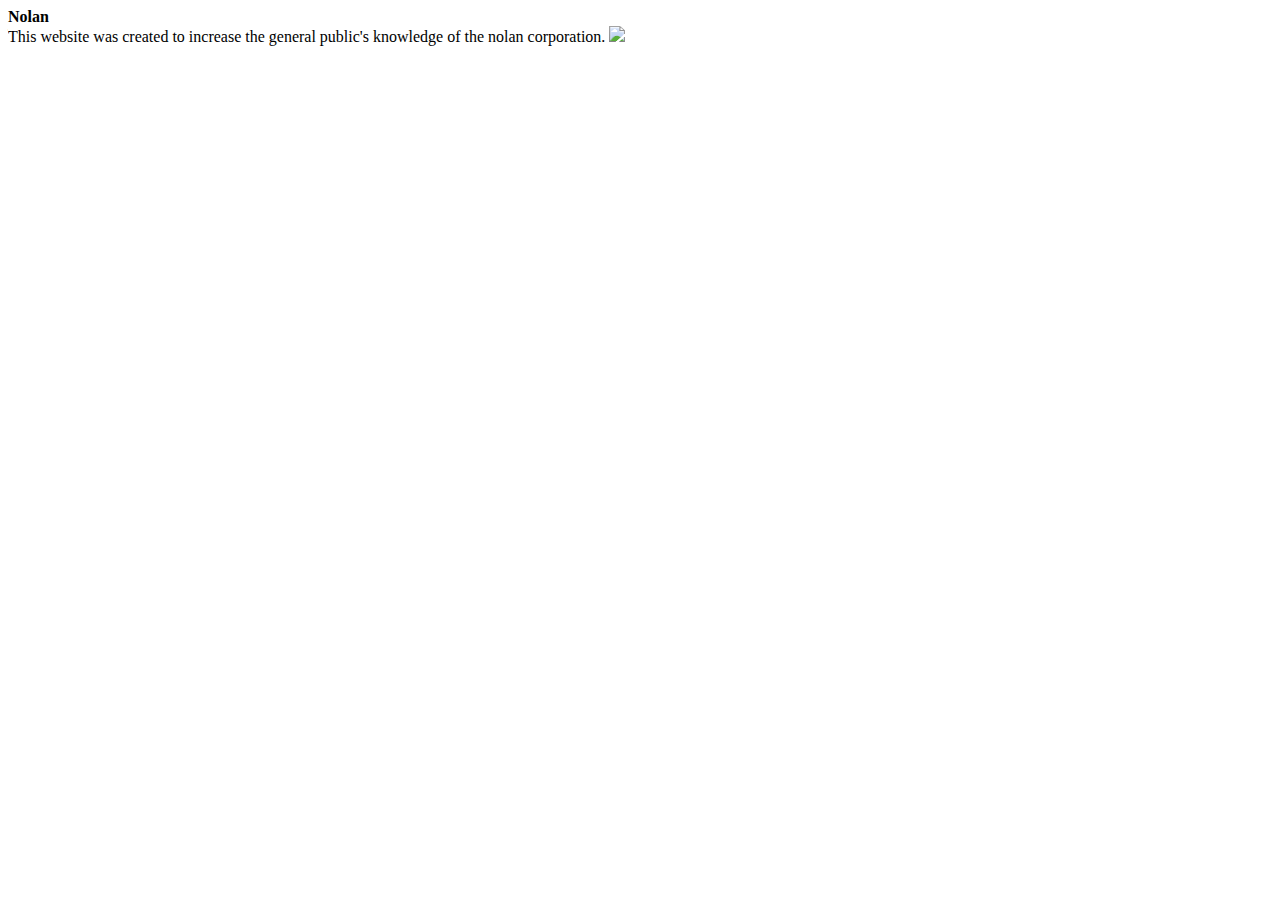
==== index.html @ c3d0482d "Add files via upload" ====
<!doctype html>
<html> 

    <head>
        <title>Nolan corporation website</title> 
        <b>Nolan</b>
    </head>
    
    <body>
        <br> This website was created to increase the general public's knowledge of the nolan corporation.
        <img src="https://images-na.ssl-images-amazon.com/images/I/A1cd6TMkAML._SL1500_.jpg" width="200px">
    </body>
</html>
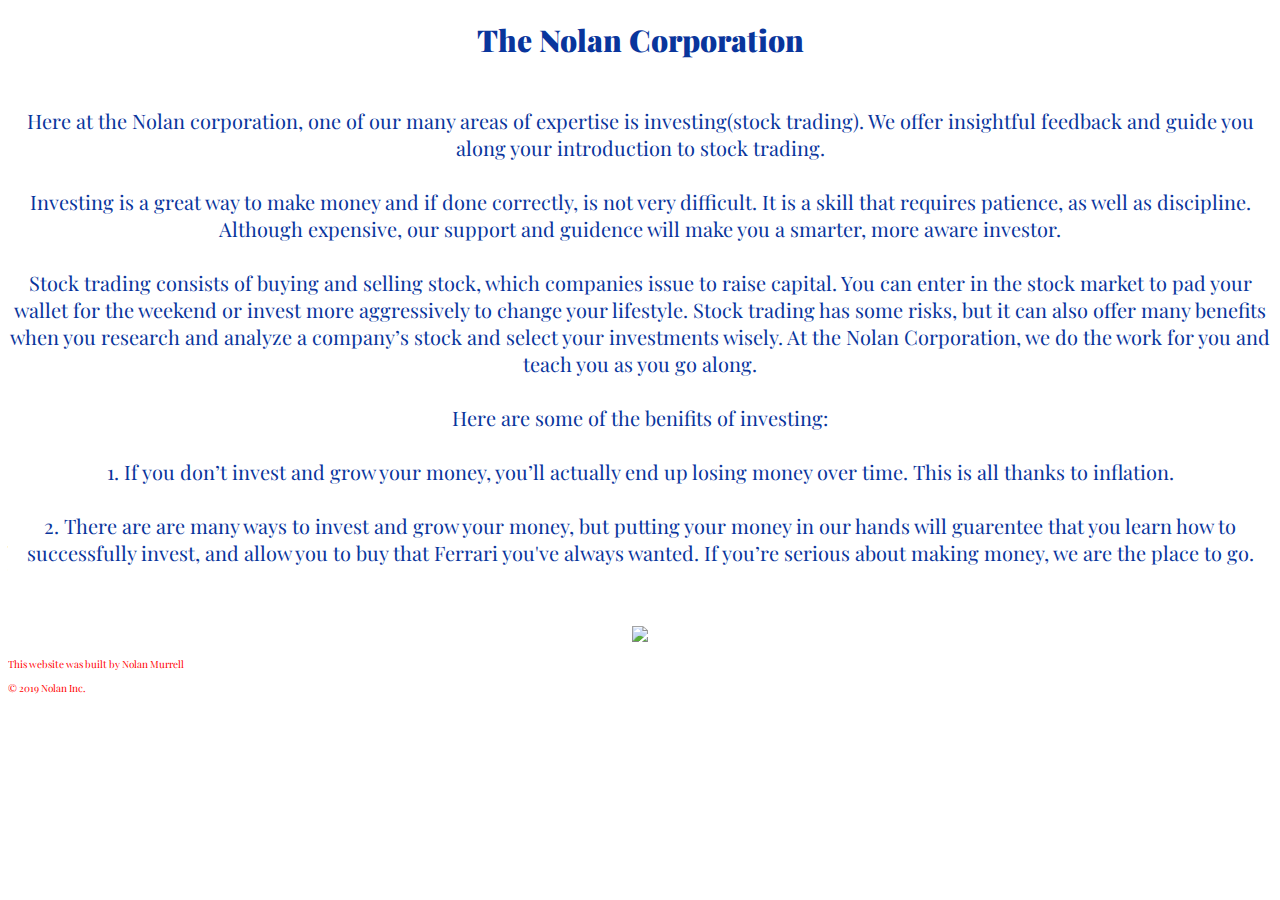
==== commit 46a448bc: "Add files via upload" ====
--- a/index.html
+++ b/index.html
@@ -2,12 +2,51 @@
 <html> 
 
     <head>
-        <title>Nolan corporation website</title> 
-        <b>Nolan</b>
+        <!--title represents tab name-->
+        <title>Nolan Corporation Website</title> 
+        <h1><b>The Nolan Corporation</b></h1>
+        
+        <!--connecting css to html page-->
+        <link rel="stylesheet" type="text/css" href="nolan.css">
+        <link href="https://fonts.googleapis.com/css?family=Crimson+Text|EB+Garamond|Fira+Sans|Playfair+Display|Slabo+27px|Thasadith|Yanone+Kaffeesatz" rel="stylesheet">
     </head>
     
     <body>
-        <br> This website was created to increase the general public's knowledge of the nolan corporation.
-        <img src="https://images-na.ssl-images-amazon.com/images/I/A1cd6TMkAML._SL1500_.jpg" width="200px">
+        <div class="info">
+            <br> Here at the Nolan corporation, one of our many areas of expertise is investing(stock trading). We offer insightful feedback and guide you along your introduction to stock trading.
+           <br>
+           <br>
+            Investing is a great way to make money and if done correctly, is not very difficult. It is a skill that requires patience, as well as discipline. Although expensive, our support and guidence will make you a smarter, more aware investor. 
+           <br>
+           <br>
+            
+            Stock trading consists of buying and selling stock, which companies issue to raise capital. You can enter in the stock market to pad your wallet for the weekend or invest more aggressively to change your lifestyle. Stock trading has some risks, but it can also offer many benefits when you research and analyze a company’s stock and select your investments wisely. At the Nolan Corporation, we do the work for you and teach you as you go along. 
+         <br>
+         <br>
+          Here are some of the benifits of investing:
+         <br>
+         <br>
+          1. If you don’t invest and grow your money, you’ll actually end up losing money over time. This is all thanks to inflation.
+         <br>
+         <br>
+          2. There are are many ways to invest and grow your money, but putting your money in our hands will guarentee that you learn how to successfully invest, and allow you to buy that Ferrari you've always wanted. If you’re serious about making money, we are the place to go. 
+         <br>
+         <br>
+        
+ 
+            <br> 
+            
+        </div>
+
+
+        <div class="investing">
+            <img src="https://www.fiban.org/uploads/7/8/5/7/78578870/finnish-startup-investments-2016_orig.png" width="400px">
+        </div>
+        
+        <div class="footnote">
+            <p>This website was built by Nolan Murrell</p>
+            <p>© 2019 Nolan Inc.</p>
+        </div>
+        
     </body>
-</html>        +</html>--- a/nolan.css
+++ b/nolan.css
@@ -0,0 +1,26 @@
+body{
+    font-size: 20px;
+    font-family: 'Playfair Display';
+    color:#09359c;
+}
+
+h1{
+    font-size: 30px;
+    font-family: 'Playfair Display';
+    color:#09359c;
+    text-align: center;
+}
+
+.footnote{
+    font-size:10px;
+    color:red;
+    text-align: left;
+}
+.info{
+    text-align: center;
+    color:#09359c;
+}
+
+.investing{
+    text-align: center;
+}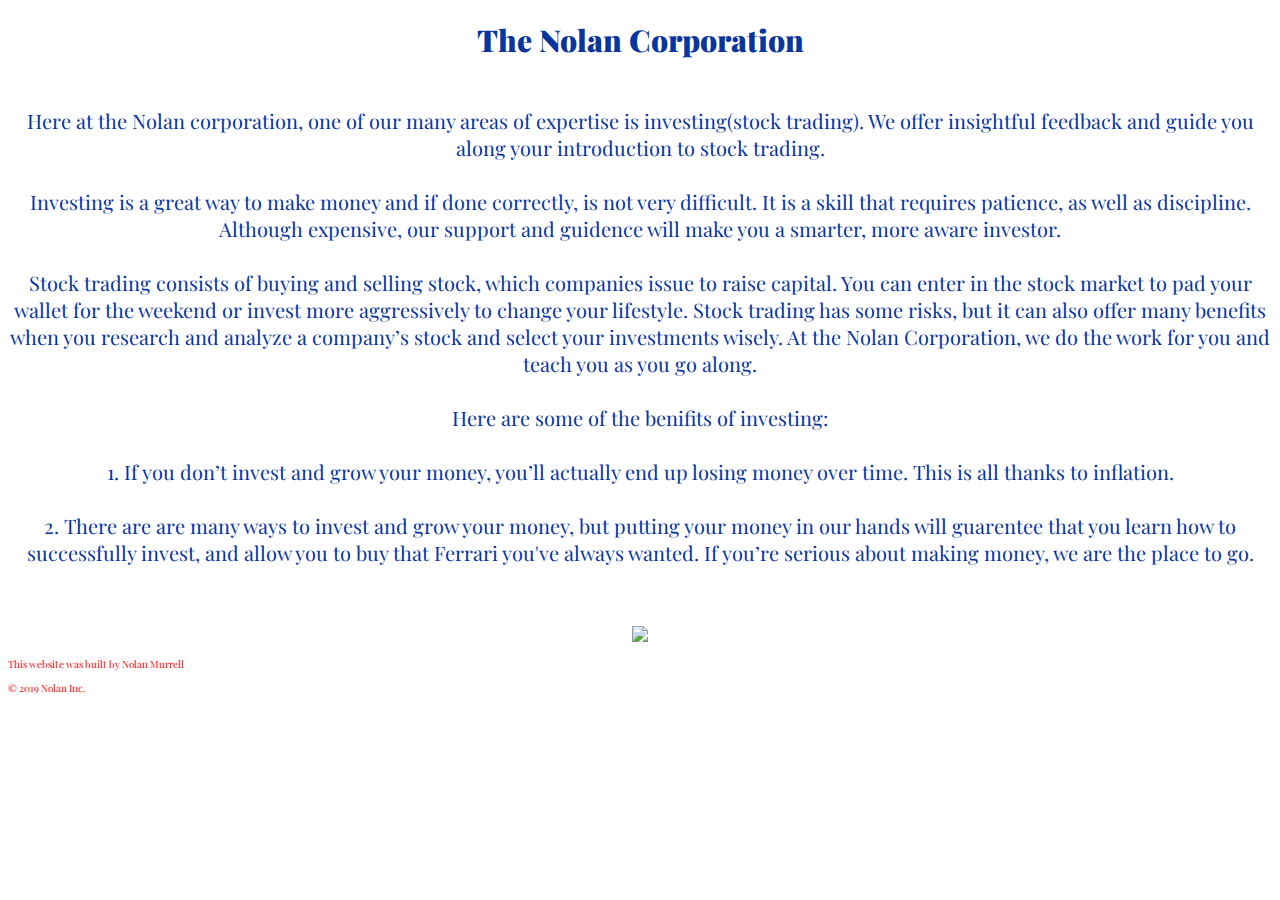
==== commit 82979af8: "Add files via upload" ====
--- a/index.html
+++ b/index.html
@@ -40,7 +40,7 @@
 
 
         <div class="investing">
-            <img src="https://www.fiban.org/uploads/7/8/5/7/78578870/finnish-startup-investments-2016_orig.png" width="400px">
+            <img src="https://www.naiop.org/en/Magazine/2015/Spring-2015/Development-Ownership/~/media/3AB1BE79ECD94317931BF1E0329C5C41.ashx" width="500px">
         </div>
         
         <div class="footnote">
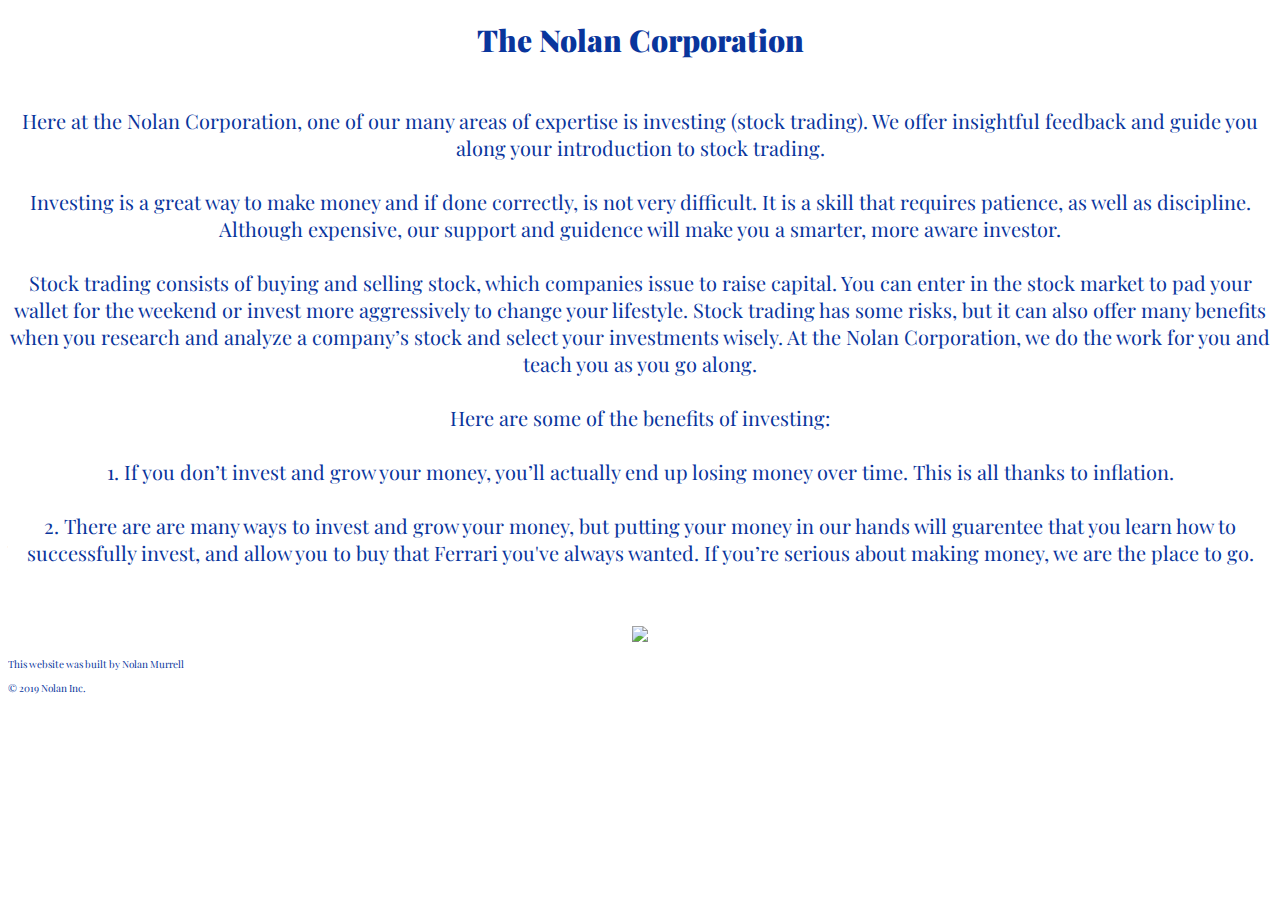
==== commit 1a030280: "Add files via upload" ====
--- a/index.html
+++ b/index.html
@@ -13,7 +13,7 @@
     
     <body>
         <div class="info">
-            <br> Here at the Nolan corporation, one of our many areas of expertise is investing(stock trading). We offer insightful feedback and guide you along your introduction to stock trading.
+            <br> Here at the Nolan Corporation, one of our many areas of expertise is investing (stock trading). We offer insightful feedback and guide you along your introduction to stock trading.
            <br>
            <br>
             Investing is a great way to make money and if done correctly, is not very difficult. It is a skill that requires patience, as well as discipline. Although expensive, our support and guidence will make you a smarter, more aware investor. 
@@ -23,7 +23,7 @@
             Stock trading consists of buying and selling stock, which companies issue to raise capital. You can enter in the stock market to pad your wallet for the weekend or invest more aggressively to change your lifestyle. Stock trading has some risks, but it can also offer many benefits when you research and analyze a company’s stock and select your investments wisely. At the Nolan Corporation, we do the work for you and teach you as you go along. 
          <br>
          <br>
-          Here are some of the benifits of investing:
+          Here are some of the benefits of investing:
          <br>
          <br>
           1. If you don’t invest and grow your money, you’ll actually end up losing money over time. This is all thanks to inflation.
--- a/nolan.css
+++ b/nolan.css
@@ -13,7 +13,7 @@
 
 .footnote{
     font-size:10px;
-    color:red;
+    color:#09359c;
     text-align: left;
 }
 .info{
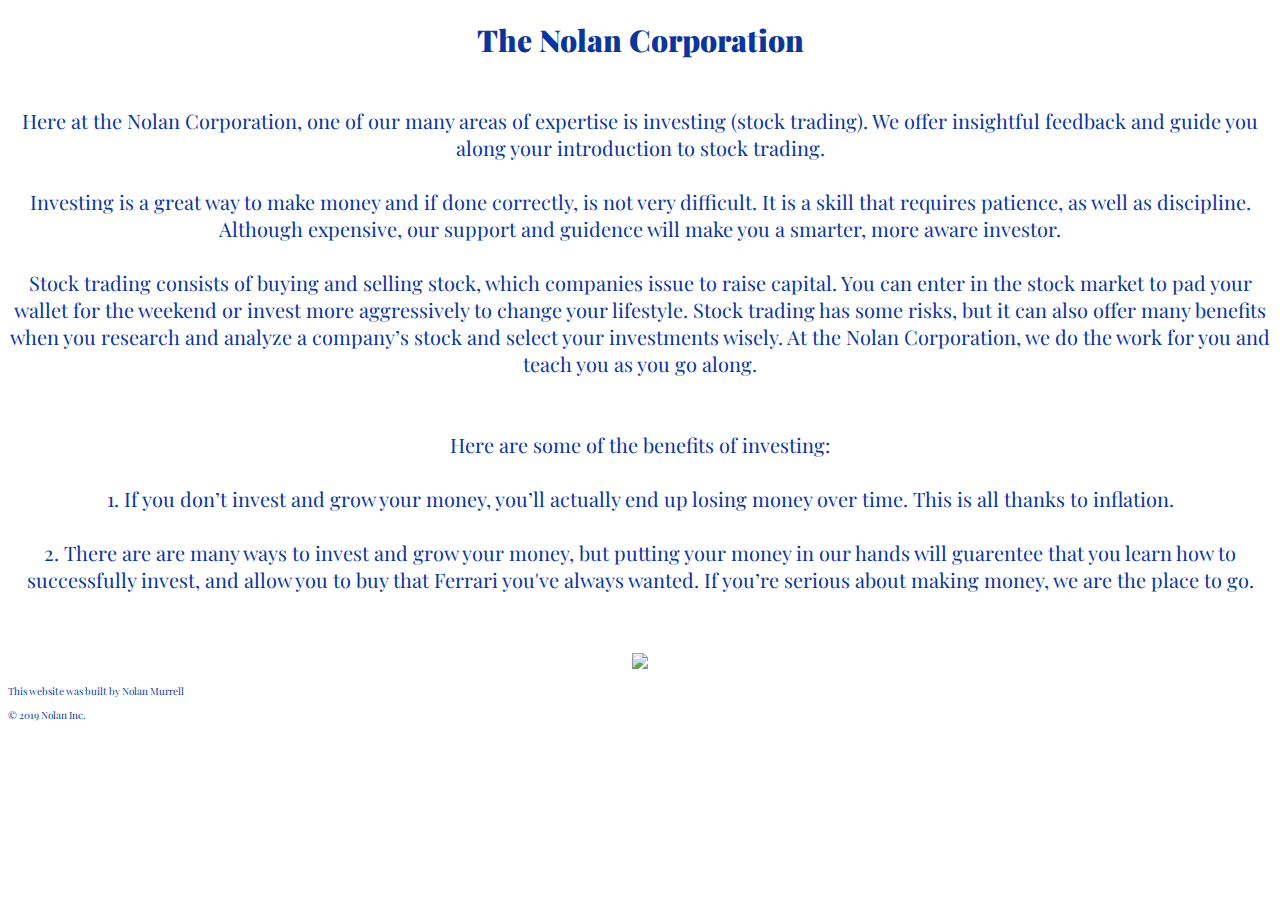
==== commit d96cb5bd: "Add files via upload" ====
--- a/index.html
+++ b/index.html
@@ -21,6 +21,7 @@
            <br>
             
             Stock trading consists of buying and selling stock, which companies issue to raise capital. You can enter in the stock market to pad your wallet for the weekend or invest more aggressively to change your lifestyle. Stock trading has some risks, but it can also offer many benefits when you research and analyze a company’s stock and select your investments wisely. At the Nolan Corporation, we do the work for you and teach you as you go along. 
+         <br>
          <br>
          <br>
           Here are some of the benefits of investing:
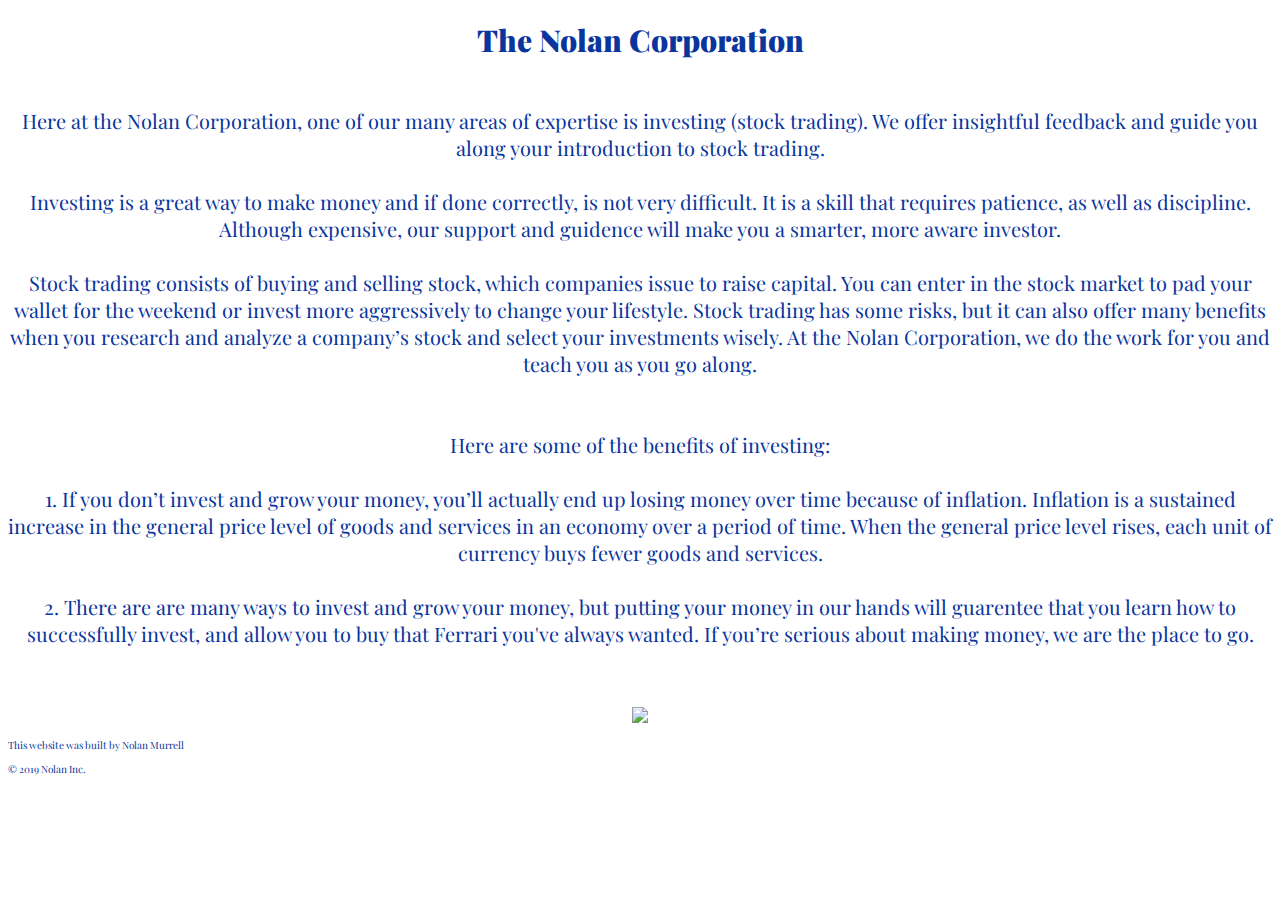
==== commit 60599c30: "Add files via upload" ====
--- a/index.html
+++ b/index.html
@@ -27,7 +27,7 @@
           Here are some of the benefits of investing:
          <br>
          <br>
-          1. If you don’t invest and grow your money, you’ll actually end up losing money over time. This is all thanks to inflation.
+          1. If you don’t invest and grow your money, you’ll actually end up losing money over time because of inflation. Inflation is a sustained increase in the general price level of goods and services in an economy over a period of time. When the general price level rises, each unit of currency buys fewer goods and services. 
          <br>
          <br>
           2. There are are many ways to invest and grow your money, but putting your money in our hands will guarentee that you learn how to successfully invest, and allow you to buy that Ferrari you've always wanted. If you’re serious about making money, we are the place to go. 
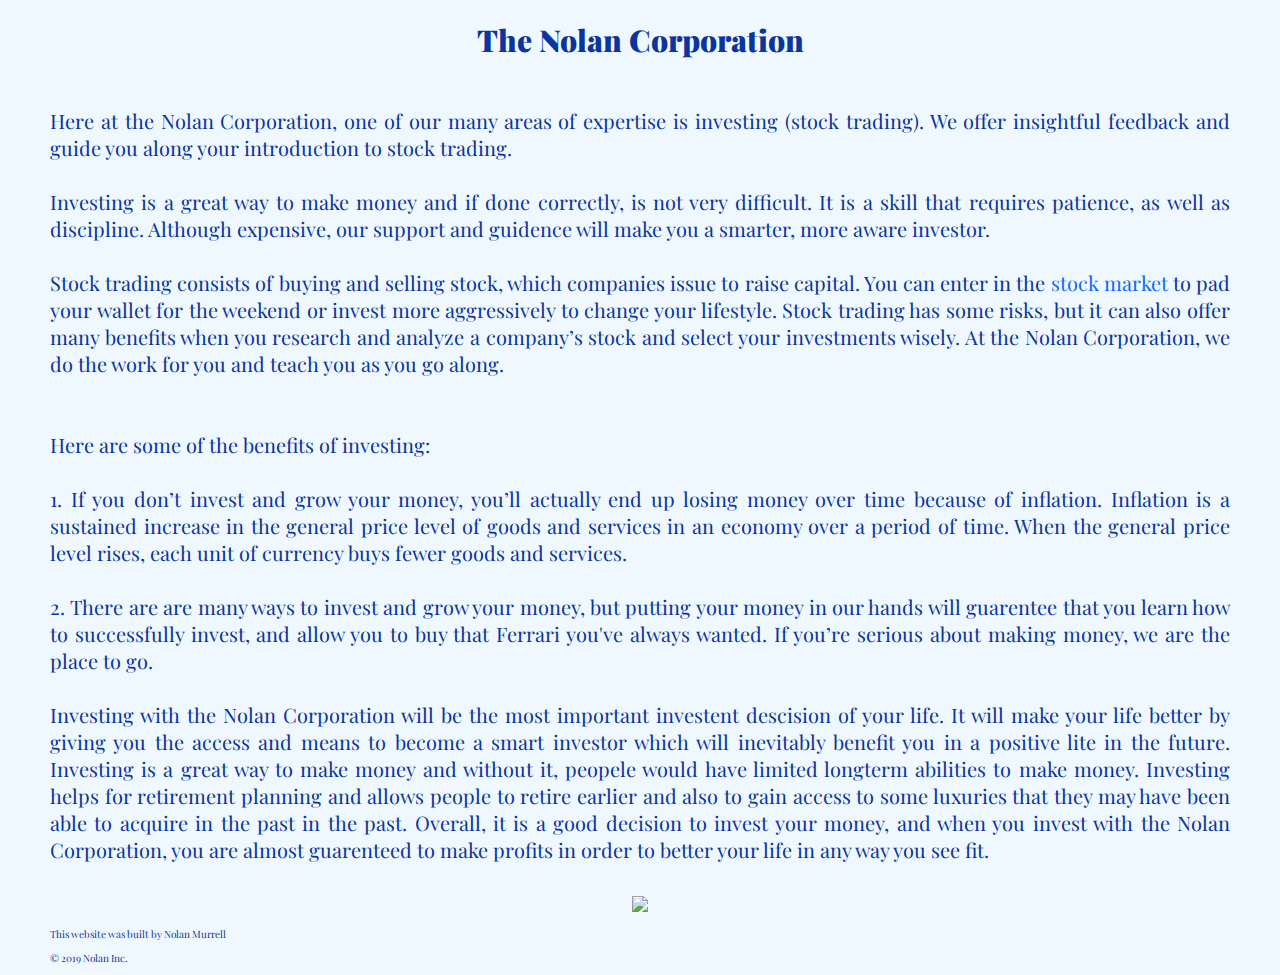
==== commit f9838bd4: "Add files via upload" ====
--- a/index.html
+++ b/index.html
@@ -20,7 +20,7 @@
            <br>
            <br>
             
-            Stock trading consists of buying and selling stock, which companies issue to raise capital. You can enter in the stock market to pad your wallet for the weekend or invest more aggressively to change your lifestyle. Stock trading has some risks, but it can also offer many benefits when you research and analyze a company’s stock and select your investments wisely. At the Nolan Corporation, we do the work for you and teach you as you go along. 
+            Stock trading consists of buying and selling stock, which companies issue to raise capital. You can enter in the <a href="https://www.wsj.com/news/markets/stocks">stock market</a> to pad your wallet for the weekend or invest more aggressively to change your lifestyle. Stock trading has some risks, but it can also offer many benefits when you research and analyze a company’s stock and select your investments wisely. At the Nolan Corporation, we do the work for you and teach you as you go along. 
          <br>
          <br>
          <br>
@@ -33,14 +33,13 @@
           2. There are are many ways to invest and grow your money, but putting your money in our hands will guarentee that you learn how to successfully invest, and allow you to buy that Ferrari you've always wanted. If you’re serious about making money, we are the place to go. 
          <br>
          <br>
-        
+          Investing with the Nolan Corporation will be the most important investent descision of your life. It will make your life better by giving you the access and means to become a smart investor which will inevitably benefit you in a positive lite in the future. Investing is a great way to make money and without it, peopele would have limited longterm abilities to make money. Investing helps for retirement planning and allows people to retire earlier and also to gain access to some luxuries that they may have been able to acquire in the past in the past. Overall, it is a good decision to invest your money, and when you invest with the Nolan Corporation, you are almost guarenteed to make profits in order to better your life in any way you see fit. 
  
             <br> 
             
         </div>
-
-
-        <div class="investing">
+        <br> 
+        <div class="graph">
             <img src="https://www.naiop.org/en/Magazine/2015/Spring-2015/Development-Ownership/~/media/3AB1BE79ECD94317931BF1E0329C5C41.ashx" width="500px">
         </div>
         
--- a/nolan.css
+++ b/nolan.css
@@ -2,6 +2,9 @@
     font-size: 20px;
     font-family: 'Playfair Display';
     color:#09359c;
+    margin-right:50px;
+    margin-left:50px;
+    background-color: aliceblue;
 }
 
 h1{
@@ -17,10 +20,19 @@
     text-align: left;
 }
 .info{
-    text-align: center;
+    text-align: justify;
     color:#09359c;
 }
 
-.investing{
+.graph{
     text-align: center;
+}
+
+a{
+    color:#0a6cff;
+    text-decoration: none;
+}
+
+a:hover{
+    color:red;
 }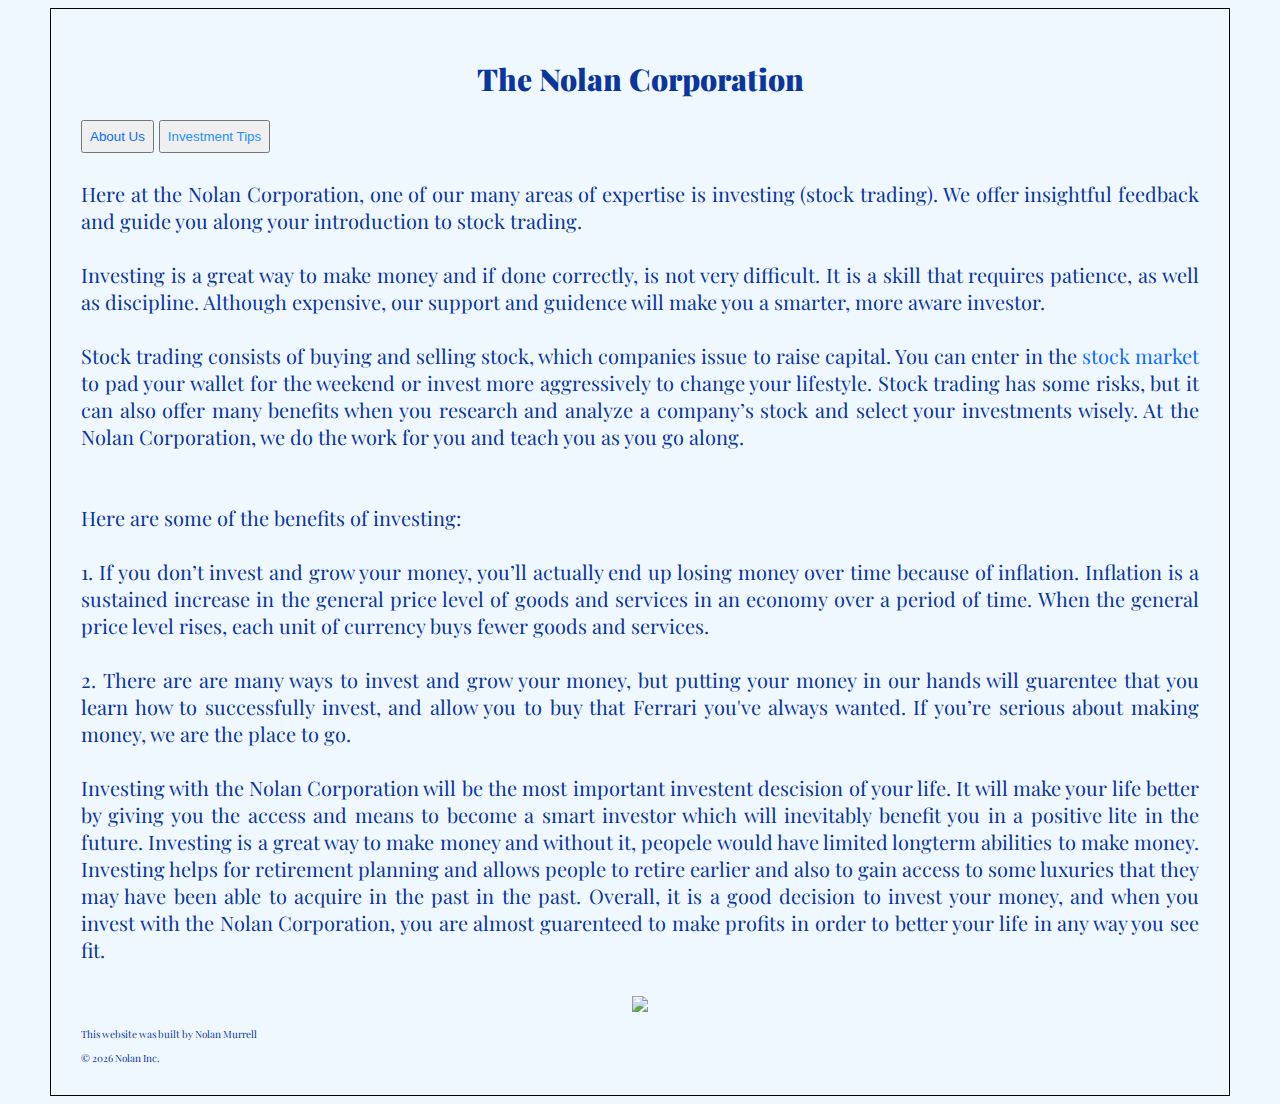
==== commit 3833cc3c: "Add files via upload" ====
--- a/index.html
+++ b/index.html
@@ -12,6 +12,34 @@
     </head>
     
     <body>
+        
+        <div class="button">
+            <button onclick="myfunction()"><a href="aboutus.html">About Us</a></button>
+
+            <button onclick="window.open('website')()">Investment Tips</button>
+                <style>
+                    #printme {
+                        background: beige;
+                        color:red;
+                        height: 200;
+                        text-align: center;
+                        vertical-align: middle;
+                    }
+        
+                    button {
+                    color: dodgerblue;
+                    padding: 7px;
+                    }
+                </style>
+    
+                <script>
+                    function myfunction() {
+                        mydiv = document.getElementById("printme");
+                        mydiv.innerHTML = "Hello World";
+                    }
+                </script>
+        </div>
+        
         <div class="info">
             <br> Here at the Nolan Corporation, one of our many areas of expertise is investing (stock trading). We offer insightful feedback and guide you along your introduction to stock trading.
            <br>
@@ -45,7 +73,7 @@
         
         <div class="footnote">
             <p>This website was built by Nolan Murrell</p>
-            <p>© 2019 Nolan Inc.</p>
+            © <script>document.write(new Date().getFullYear())</script> Nolan Inc.</script>
         </div>
         
     </body>
--- a/nolan.css
+++ b/nolan.css
@@ -5,6 +5,9 @@
     margin-right:50px;
     margin-left:50px;
     background-color: aliceblue;
+    border: 0.2px solid;
+    border-color: black;
+    padding: 30px;
 }
 
 h1{
